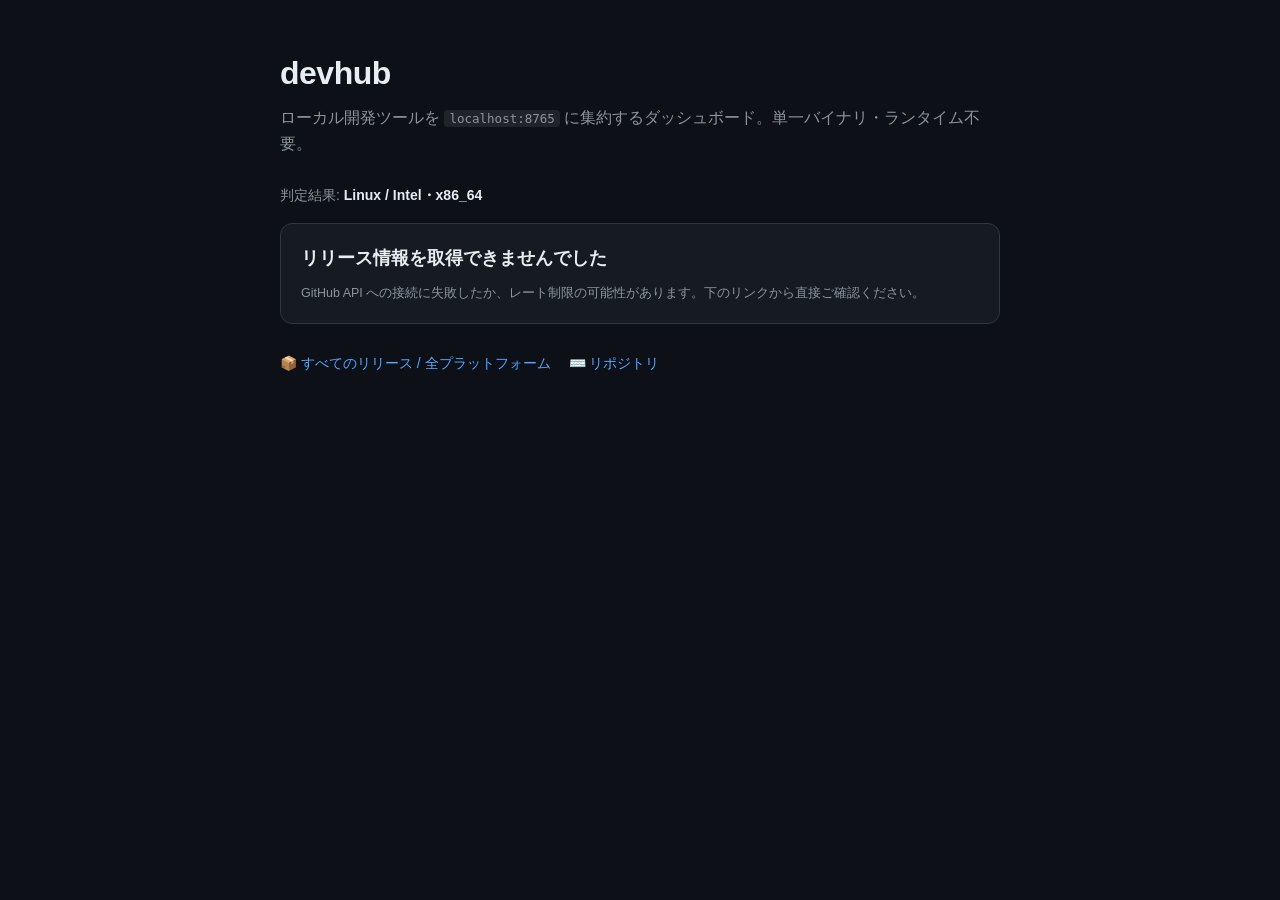
==== site/index.html @ 2387cbb7 "feat(site): OS 自動判定の GitHub Pages ダウンロードページを追加 - site/index.html: 訪問者の OS を判定し、その環境向けのインストールコマンド   （" ====
<!DOCTYPE html>
<html lang="ja">
<head>
<meta charset="utf-8">
<meta name="viewport" content="width=device-width, initial-scale=1">
<title>devhub — ダウンロード</title>
<meta name="description" content="devhub のインストール。OS を自動判定してコマンドと対応バイナリを表示します。">
<style>
  :root {
    --bg: #0d1117; --panel: #161b22; --border: #30363d; --text: #e6edf3;
    --muted: #8b949e; --accent: #58a6ff; --accent2: #2ea043; --code: #0b0f14;
  }
  * { box-sizing: border-box; }
  body {
    margin: 0; background: var(--bg); color: var(--text);
    font-family: -apple-system, BlinkMacSystemFont, "Segoe UI", "Hiragino Sans", Meiryo, sans-serif;
    line-height: 1.6;
  }
  .wrap { max-width: 760px; margin: 0 auto; padding: 48px 20px 64px; }
  header { margin-bottom: 8px; }
  h1 { font-size: 32px; margin: 0; letter-spacing: -0.5px; }
  .tagline { color: var(--muted); margin: 6px 0 0; }
  .env {
    margin: 28px 0 8px; font-size: 14px; color: var(--muted);
  }
  .env b { color: var(--text); }
  .card {
    background: var(--panel); border: 1px solid var(--border); border-radius: 12px;
    padding: 20px; margin: 16px 0;
  }
  .card h2 { margin: 0 0 4px; font-size: 18px; display: flex; align-items: center; gap: 10px; }
  .tag { font-size: 12px; font-weight: 600; padding: 2px 8px; border-radius: 999px; }
  .tag.stable { background: #1f6f3f33; color: #3fb950; border: 1px solid #2ea04366; }
  .tag.rc { background: #9e6a0333; color: #d29922; border: 1px solid #bb800966; }
  .card .ver { color: var(--muted); font-size: 13px; margin: 0 0 14px; }
  .cmd {
    position: relative; background: var(--code); border: 1px solid var(--border);
    border-radius: 8px; padding: 14px 46px 14px 14px; margin: 10px 0;
    font-family: ui-monospace, SFMono-Regular, Menlo, Consolas, monospace;
    font-size: 13px; white-space: pre-wrap; word-break: break-all;
  }
  .cmd .lbl { display: block; color: var(--muted); font-size: 11px; margin-bottom: 6px; user-select: none; }
  .copy {
    position: absolute; top: 10px; right: 10px; background: #21262d; color: var(--text);
    border: 1px solid var(--border); border-radius: 6px; padding: 4px 8px; font-size: 12px; cursor: pointer;
  }
  .copy:hover { border-color: var(--accent); }
  .dl { display: flex; flex-wrap: wrap; gap: 8px; margin-top: 8px; }
  .dl a {
    display: inline-block; padding: 7px 12px; border: 1px solid var(--border); border-radius: 8px;
    color: var(--accent); text-decoration: none; font-size: 13px; background: #0d1117;
  }
  .dl a:hover { border-color: var(--accent); }
  .dl a.match { border-color: var(--accent2); color: #3fb950; }
  .note { color: var(--muted); font-size: 12.5px; margin: 10px 0 0; }
  .links { margin-top: 28px; display: flex; gap: 18px; flex-wrap: wrap; font-size: 14px; }
  .links a { color: var(--accent); text-decoration: none; }
  .links a:hover { text-decoration: underline; }
  .muted { color: var(--muted); }
  code { background: #ffffff14; padding: 1px 5px; border-radius: 4px; font-size: 12.5px; }
  #error { display: none; }
</style>
</head>
<body>
<div class="wrap">
  <header>
    <h1>devhub</h1>
    <p class="tagline">ローカル開発ツールを <code>localhost:8765</code> に集約するダッシュボード。単一バイナリ・ランタイム不要。</p>
  </header>

  <p class="env" id="env">環境を判定しています…</p>

  <div id="content"></div>

  <div class="card" id="error">
    <h2>リリース情報を取得できませんでした</h2>
    <p class="note">GitHub API への接続に失敗したか、レート制限の可能性があります。下のリンクから直接ご確認ください。</p>
  </div>

  <div class="links">
    <a id="allReleases" href="https://github.com/imohiyoko/devhub/releases" target="_blank" rel="noopener">📦 すべてのリリース / 全プラットフォーム</a>
    <a href="https://github.com/imohiyoko/devhub" target="_blank" rel="noopener">⌨️ リポジトリ</a>
  </div>
</div>

<script>
const REPO = "imohiyoko/devhub";
const INSTALL_SH = "https://raw.githubusercontent.com/" + REPO + "/main/install.sh";
const INSTALL_PS1 = "https://raw.githubusercontent.com/" + REPO + "/main/install.ps1";

// ---- OS / arch 判定 ----
function detectOS() {
  const ua = navigator.userAgent || "";
  if (/Macintosh|Mac OS X/.test(ua)) return "darwin";
  if (/Windows/.test(ua)) return "windows";
  if (/Linux/.test(ua) && !/Android/.test(ua)) return "linux";
  return "unknown";
}
async function detectArch() {
  try {
    if (navigator.userAgentData && navigator.userAgentData.getHighEntropyValues) {
      const d = await navigator.userAgentData.getHighEntropyValues(["architecture"]);
      if (d.architecture === "arm") return "arm64";
      if (d.architecture === "x86") return "amd64";
    }
  } catch (e) { /* noop */ }
  return null; // 不明（Safari 等）。Mac は arm64 を既定表示。
}
const OS_LABEL = { darwin: "macOS", windows: "Windows", linux: "Linux", unknown: "お使いの環境" };

// ---- インストールコマンド生成（curl|bash は arch を自動判定するので arch 不要）----
function installCmd(os, tag, pinned) {
  if (os === "windows") {
    const pin = pinned ? ('$env:DEVHUB_VERSION="' + tag + '"; ') : "";
    return pin + 'powershell -NoProfile -ExecutionPolicy Bypass -Command "iwr -useb ' + INSTALL_PS1 + ' | iex"';
  }
  const pin = pinned ? ("DEVHUB_VERSION=" + tag + " ") : "";
  return pin + '/bin/bash -c "$(curl -fsSL ' + INSTALL_SH + ')"';
}

function el(tag, cls, text) {
  const e = document.createElement(tag);
  if (cls) e.className = cls;
  if (text != null) e.textContent = text;
  return e;
}

function cmdBlock(label, command) {
  const box = el("div", "cmd");
  box.appendChild(el("span", "lbl", label));
  box.appendChild(document.createTextNode(command));
  const btn = el("button", "copy", "コピー");
  btn.addEventListener("click", () => {
    navigator.clipboard.writeText(command).then(() => {
      btn.textContent = "✓ コピー済"; setTimeout(() => (btn.textContent = "コピー"), 1500);
    });
  });
  box.appendChild(btn);
  return box;
}

// release オブジェクトの assets から os に合う DL リンク群を作る
function downloadLinks(rel, os, arch) {
  const wrap = el("div", "dl");
  const assets = (rel.assets || []).filter(a => os === "unknown" ? true : a.name.includes("_" + os + "_"));
  assets.sort((a, b) => a.name.localeCompare(b.name));
  for (const a of assets) {
    const link = el("a", null, a.name.replace(/^devhub_/, "").replace(/\.(tar\.gz|zip)$/, ""));
    link.href = a.browser_download_url;
    if (arch && a.name.includes("_" + arch + ".")) link.className = "match";
    wrap.appendChild(link);
  }
  // checksums は常に添える
  const sums = (rel.assets || []).find(a => a.name === "checksums.txt");
  if (sums) {
    const c = el("a", null, "checksums.txt"); c.href = sums.browser_download_url;
    wrap.appendChild(c);
  }
  return wrap;
}

function releaseCard(rel, kind, os, arch) {
  const card = el("div", "card");
  const h = el("h2", null, kind === "stable" ? "安定版" : "テスト版 (pre-release)");
  h.appendChild(el("span", "tag " + (kind === "stable" ? "stable" : "rc"), rel.tag_name));
  card.appendChild(h);

  const d = rel.published_at ? new Date(rel.published_at).toLocaleDateString("ja-JP") : "";
  card.appendChild(el("p", "ver", "公開日: " + d));

  // 安定版は最新を指す無指定コマンド、pre-release はバージョン固定。
  const pinned = (kind !== "stable");
  if (os === "unknown") {
    card.appendChild(cmdBlock("macOS / Linux", installCmd("darwin", rel.tag_name, pinned)));
    card.appendChild(cmdBlock("Windows (PowerShell)", installCmd("windows", rel.tag_name, pinned)));
  } else {
    card.appendChild(cmdBlock(OS_LABEL[os] + " — ターミナルに貼り付け", installCmd(os, rel.tag_name, pinned)));
  }

  card.appendChild(el("p", "note", "直接ダウンロード（" + (os === "unknown" ? "全プラットフォーム" : OS_LABEL[os]) + "）:"));
  card.appendChild(downloadLinks(rel, os, arch));
  card.appendChild(el("p", "note", "インストーラは checksums.txt(SHA256) で検証してから配置します。手動展開時はハッシュ照合を推奨。"));
  return card;
}

(async function () {
  const os = detectOS();
  const arch = await detectArch();
  const envEl = document.getElementById("env");
  envEl.innerHTML = "判定結果: <b>" + OS_LABEL[os] + (arch ? " / " + (arch === "arm64" ? "Apple Silicon・ARM64" : "Intel・x86_64") : "") + "</b>";

  const content = document.getElementById("content");
  try {
    const res = await fetch("https://api.github.com/repos/" + REPO + "/releases?per_page=30", {
      headers: { "Accept": "application/vnd.github+json" }
    });
    if (!res.ok) throw new Error("HTTP " + res.status);
    const rels = (await res.json()).filter(r => !r.draft);
    const stable = rels.find(r => !r.prerelease);
    const pre = rels.find(r => r.prerelease);

    if (!stable && !pre) { content.appendChild(el("p", "muted", "公開済みのリリースがまだありません。")); return; }

    if (stable) {
      content.appendChild(releaseCard(stable, "stable", os, arch));
    } else {
      const info = el("div", "card");
      info.appendChild(el("h2", null, "安定版"));
      info.appendChild(el("p", "note", "安定版（v1.0.0）は準備中です。現在はテスト版でお試しいただけます。"));
      content.appendChild(info);
    }
    // pre-release が安定版より新しい場合のみ別カードで表示
    if (pre && (!stable || pre.tag_name !== stable.tag_name)) {
      content.appendChild(releaseCard(pre, "pre", os, arch));
    }
  } catch (e) {
    document.getElementById("error").style.display = "block";
  }
})();
</script>
</body>
</html>
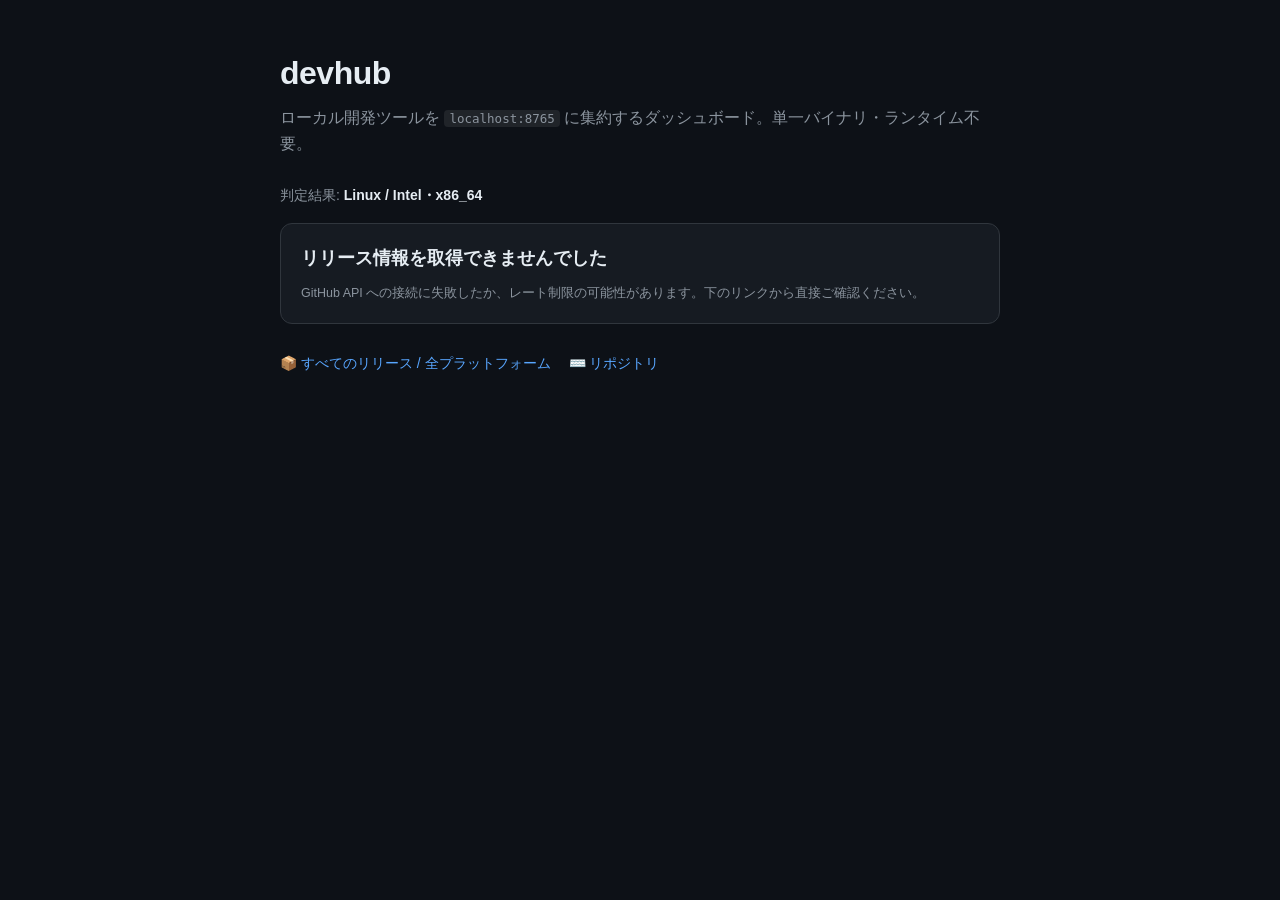
==== commit 19af771e: "fix(pages): 古い先行リリースが正式版公開後も残る問題を修正 先行(pre-release)カードの表示条件が tag 名の一致判定になっており、 rc と正式版はタグが必ず異なるため、正式" ====
--- a/site/index.html
+++ b/site/index.html
@@ -183,6 +183,20 @@
   return card;
 }
 
+// リリース取得: まず deploy 時に焼き込んだ同一オリジンの releases.json（レート制限なし）。
+// 無ければライブ API にフォールバック（未認証は 60req/h 制限ありなので最終手段）。
+async function loadReleases() {
+  try {
+    const r = await fetch("./releases.json", { cache: "no-cache" });
+    if (r.ok) return await r.json();
+  } catch (e) { /* fall through */ }
+  const r2 = await fetch("https://api.github.com/repos/" + REPO + "/releases?per_page=30", {
+    headers: { "Accept": "application/vnd.github+json" }
+  });
+  if (!r2.ok) throw new Error("HTTP " + r2.status);
+  return await r2.json();
+}
+
 (async function () {
   const os = detectOS();
   const arch = await detectArch();
@@ -191,11 +205,7 @@
 
   const content = document.getElementById("content");
   try {
-    const res = await fetch("https://api.github.com/repos/" + REPO + "/releases?per_page=30", {
-      headers: { "Accept": "application/vnd.github+json" }
-    });
-    if (!res.ok) throw new Error("HTTP " + res.status);
-    const rels = (await res.json()).filter(r => !r.draft);
+    const rels = (await loadReleases()).filter(r => !r.draft);
     const stable = rels.find(r => !r.prerelease);
     const pre = rels.find(r => r.prerelease);
 
@@ -209,8 +219,12 @@
       info.appendChild(el("p", "note", "安定版（v1.0.0）は準備中です。現在はテスト版でお試しいただけます。"));
       content.appendChild(info);
     }
-    // pre-release が安定版より新しい場合のみ別カードで表示
-    if (pre && (!stable || pre.tag_name !== stable.tag_name)) {
+    // pre-release は安定版より後に公開されたときだけ別カードで表示する。
+    // 同一コミットで rc → 正式版と公開すると正式版の published_at が新しくなるため
+    // 古い rc は自動的に隠れる（tag 名は rc と正式版で必ず異なるので比較に使えない）。
+    const preIsNewer = pre && (!stable ||
+      new Date(pre.published_at).getTime() > new Date(stable.published_at).getTime());
+    if (preIsNewer) {
       content.appendChild(releaseCard(pre, "pre", os, arch));
     }
   } catch (e) {
